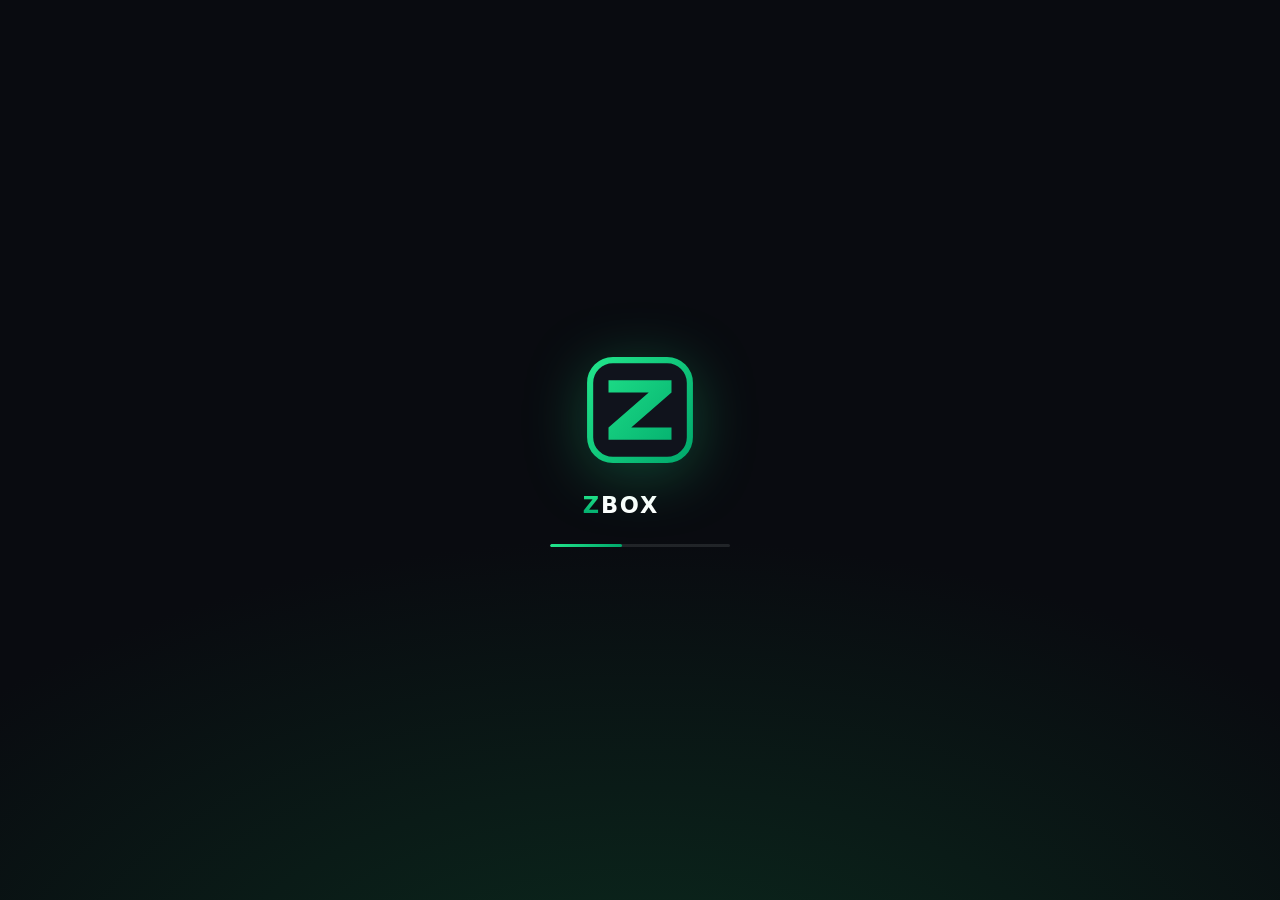
==== ui/splash.html @ 1197f59d "chore(zbox): apply ZBOX branding, theme, assets, and isolated self-update" ====
<!doctype html>
<html lang="en">
<head>
<meta charset="utf-8">
<title>ZBOX</title>
<style>
  /* ZBOX splash window: obsidian backdrop with neon emerald reveal. */
  html,body{margin:0;height:100%;overflow:hidden;background:#090B10;cursor:default;user-select:none}
  body{display:flex;flex-direction:column;align-items:center;justify-content:center;gap:26px;
    background:radial-gradient(120% 95% at 50% 115%,#0b2b1e 0%,#090B10 58%)}
  .mark{width:112px;height:112px;filter:drop-shadow(0 10px 30px rgba(34,229,139,.28))}
  .mark rect,.mark path{opacity:0;animation:piece .8s cubic-bezier(.2,.8,.2,1) forwards}
  .mark rect{animation-delay:.05s}.mark path{animation-delay:.25s}
  .word{height:26px;width:auto;opacity:0;animation:fade .7s ease .5s forwards}
  .bar{width:180px;height:3px;border-radius:3px;background:rgba(244,247,250,.1);overflow:hidden;opacity:0;animation:fade .4s ease .75s forwards}
  .bar i{display:block;width:40%;height:100%;border-radius:3px;background:linear-gradient(90deg,#22E58B,#00A86B);animation:run 1.15s cubic-bezier(.65,0,.35,1) .75s infinite}
  @keyframes piece{0%{opacity:0;filter:blur(8px);transform:translateY(12px)}100%{opacity:1;filter:blur(0);transform:none}}
  @keyframes fade{to{opacity:1}}
  @keyframes run{0%{transform:translateX(-110%)}100%{transform:translateX(260%)}}
  @media (prefers-reduced-motion:reduce){*{animation-duration:.01s!important;animation-delay:0s!important;animation-iteration-count:1!important}}
</style>
</head>
<body>
  <svg class="mark" viewBox="0 0 256 256" aria-label="ZBOX" role="img"><defs><linearGradient id="zg" x1="0" y1="24" x2="256" y2="232" gradientUnits="userSpaceOnUse"><stop offset="0" stop-color="#22E58B"/><stop offset="1" stop-color="#00A86B"/></linearGradient></defs><rect x="14" y="14" width="228" height="228" rx="52" fill="#10131C" stroke="url(#zg)" stroke-width="14"/><path fill="url(#zg)" d="M56 60H200V88L108 168H200V196H56V168L148 88H56Z"/></svg>
  <img class="word" src="img/wordmark.svg" alt="ZBOX">
  <div class="bar" aria-hidden="true"><i></i></div>
</body>
</html>
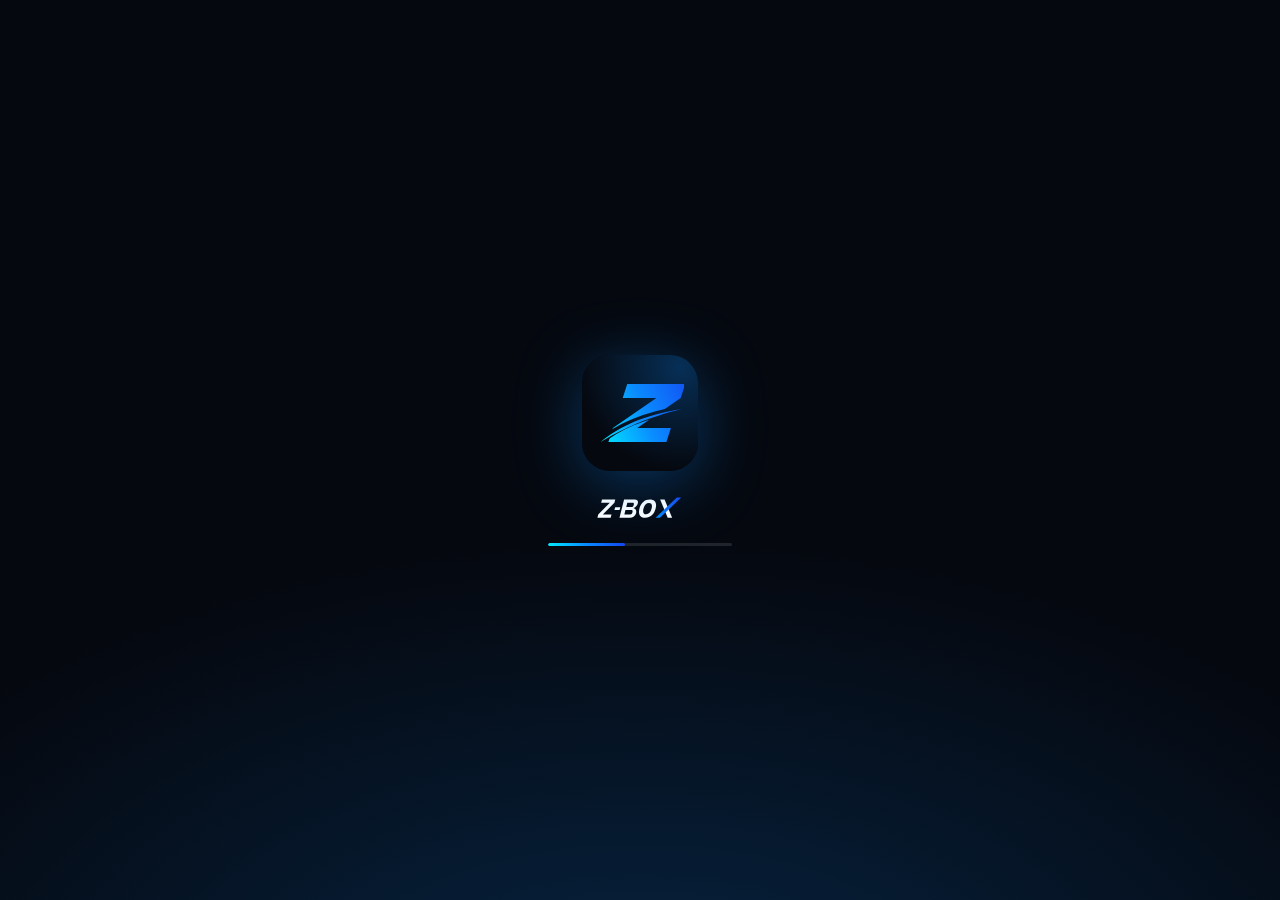
==== commit 5c114096: "style(zbox): align visual identity to ZMAX design system and add ZMAX server endpoint" ====
--- a/ui/splash.html
+++ b/ui/splash.html
@@ -4,24 +4,22 @@
 <meta charset="utf-8">
 <title>ZBOX</title>
 <style>
-  /* ZBOX splash window: obsidian backdrop with neon emerald reveal. */
-  html,body{margin:0;height:100%;overflow:hidden;background:#090B10;cursor:default;user-select:none}
-  body{display:flex;flex-direction:column;align-items:center;justify-content:center;gap:26px;
-    background:radial-gradient(120% 95% at 50% 115%,#0b2b1e 0%,#090B10 58%)}
-  .mark{width:112px;height:112px;filter:drop-shadow(0 10px 30px rgba(34,229,139,.28))}
-  .mark rect,.mark path{opacity:0;animation:piece .8s cubic-bezier(.2,.8,.2,1) forwards}
-  .mark rect{animation-delay:.05s}.mark path{animation-delay:.25s}
-  .word{height:26px;width:auto;opacity:0;animation:fade .7s ease .5s forwards}
-  .bar{width:180px;height:3px;border-radius:3px;background:rgba(244,247,250,.1);overflow:hidden;opacity:0;animation:fade .4s ease .75s forwards}
-  .bar i{display:block;width:40%;height:100%;border-radius:3px;background:linear-gradient(90deg,#22E58B,#00A86B);animation:run 1.15s cubic-bezier(.65,0,.35,1) .75s infinite}
-  @keyframes piece{0%{opacity:0;filter:blur(8px);transform:translateY(12px)}100%{opacity:1;filter:blur(0);transform:none}}
+  /* ZBOX splash window — Padrão visual ZMAX (#05080F + #00E8FF -> #0A8BFF -> #1446F0). */
+  html,body{margin:0;height:100%;overflow:hidden;background:#05080F;cursor:default;user-select:none}
+  body{display:flex;flex-direction:column;align-items:center;justify-content:center;gap:24px;
+    background:radial-gradient(120% 95% at 50% 115%,rgba(10,139,255,.22) 0%,#05080F 58%)}
+  .mark{width:116px;height:116px;filter:drop-shadow(0 12px 32px rgba(10,139,255,.35));opacity:0;animation:piece .75s cubic-bezier(.2,.8,.2,1) forwards}
+  .word{height:24px;width:auto;opacity:0;animation:fade .65s ease .45s forwards}
+  .bar{width:184px;height:3px;border-radius:3px;background:rgba(226,232,240,.12);overflow:hidden;opacity:0;animation:fade .4s ease .7s forwards}
+  .bar i{display:block;width:42%;height:100%;border-radius:3px;background:linear-gradient(90deg,#00E8FF,#0A8BFF,#1446F0);animation:run 1.15s cubic-bezier(.65,0,.35,1) .7s infinite}
+  @keyframes piece{0%{opacity:0;filter:blur(8px);transform:translateY(12px)}100%{opacity:1;filter:drop-shadow(0 12px 32px rgba(10,139,255,.35));transform:none}}
   @keyframes fade{to{opacity:1}}
   @keyframes run{0%{transform:translateX(-110%)}100%{transform:translateX(260%)}}
   @media (prefers-reduced-motion:reduce){*{animation-duration:.01s!important;animation-delay:0s!important;animation-iteration-count:1!important}}
 </style>
 </head>
 <body>
-  <svg class="mark" viewBox="0 0 256 256" aria-label="ZBOX" role="img"><defs><linearGradient id="zg" x1="0" y1="24" x2="256" y2="232" gradientUnits="userSpaceOnUse"><stop offset="0" stop-color="#22E58B"/><stop offset="1" stop-color="#00A86B"/></linearGradient></defs><rect x="14" y="14" width="228" height="228" rx="52" fill="#10131C" stroke="url(#zg)" stroke-width="14"/><path fill="url(#zg)" d="M56 60H200V88L108 168H200V196H56V168L148 88H56Z"/></svg>
+  <svg class="mark" viewBox="0 0 100 100" aria-label="ZBOX" role="img"><defs><linearGradient id="gMark" gradientUnits="userSpaceOnUse" x1="-10" y1="104" x2="128" y2="0"><stop offset="0" stop-color="#00E8FF"/><stop offset="0.45" stop-color="#0A8BFF"/><stop offset="1" stop-color="#1446F0"/></linearGradient><mask id="mCut" maskUnits="userSpaceOnUse" x="-20" y="-2" width="150" height="108"><rect x="-20" y="-2" width="150" height="108" fill="#fff"/><path d="M-20 104C14 74 58 54 132 42" fill="none" stroke="#000" stroke-width="11"/></mask><radialGradient id="glow" cx="0.85" cy="0.1" r="0.9"><stop offset="0" stop-color="#0A8BFF" stop-opacity="0.5"/><stop offset="1" stop-color="#0A8BFF" stop-opacity="0"/></radialGradient></defs><rect width="100" height="100" rx="24" fill="#05080F"/><rect width="100" height="100" rx="24" fill="url(#glow)" opacity="0.6"/><g transform="translate(13 24) scale(0.5) translate(20 2)"><g mask="url(#mCut)"><path d="M0 0H100V24L42 76H100V100H0V76L58 24H0Z" transform="translate(32 0) skewX(-18)" fill="url(#gMark)"/></g><path d="M-14 100C20 72 60 54 126 43C66 58 26 76 -14 100Z" fill="url(#gMark)"/></g></svg>
   <img class="word" src="img/wordmark.svg" alt="ZBOX">
   <div class="bar" aria-hidden="true"><i></i></div>
 </body>
